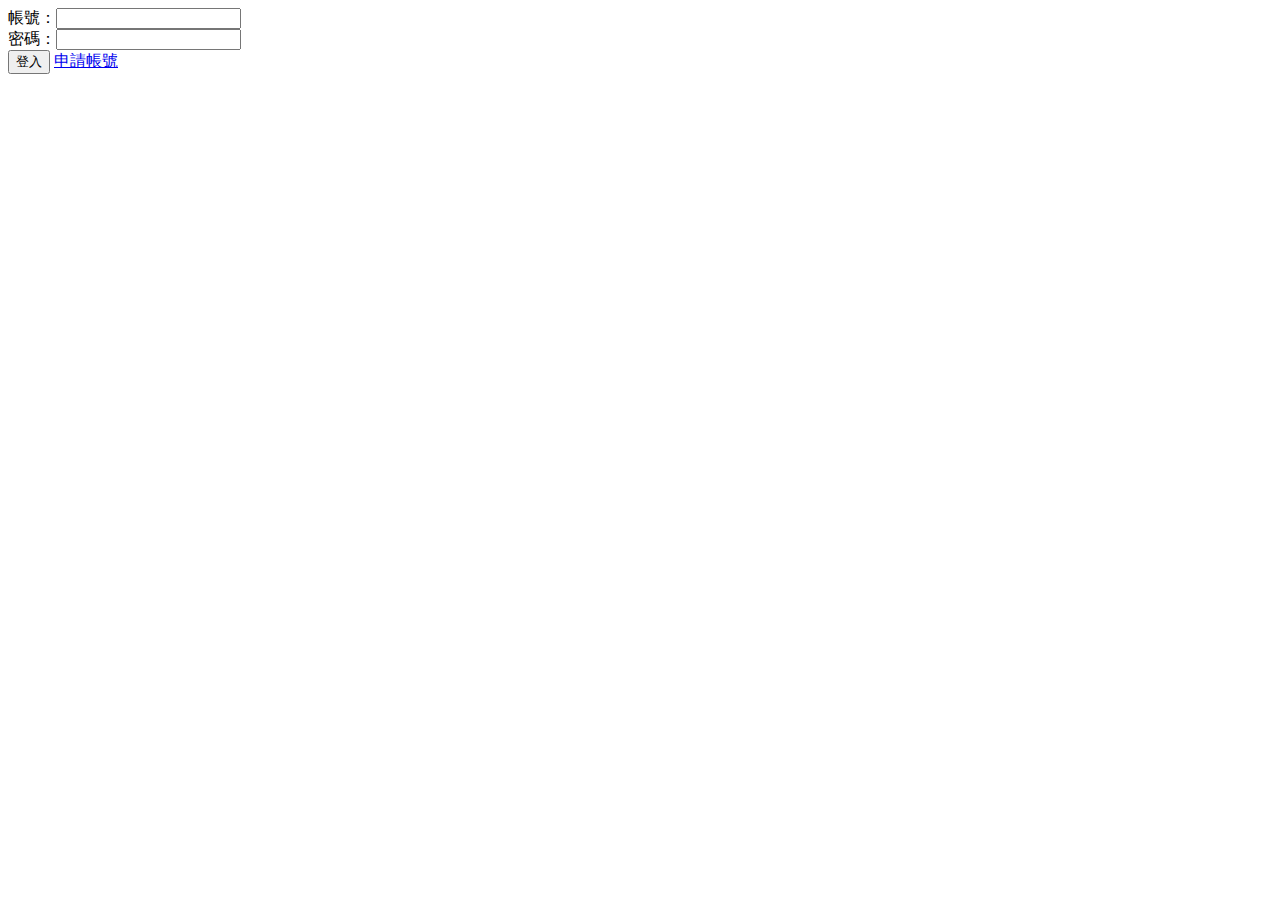
==== user_system/index.html @ 274b9448 "first commit" ====
<!DOCTYPE html>
<html>
<head>
	<meta charset="utf-8">
	<meta http-equiv="X-UA-Compatible" content="IE=edge">
	<title></title>
	<link rel="stylesheet" href="">
</head>
<body>
	<form name="form" method="post" action="connection.php">
	帳號：<input type="text" name="id" /> <br>
	密碼：<input type="password" name="pw" /> <br>
	<input type="submit" name="button" value="登入" />
	<a href="register.php">申請帳號</a>
</form>
</body>
</html>
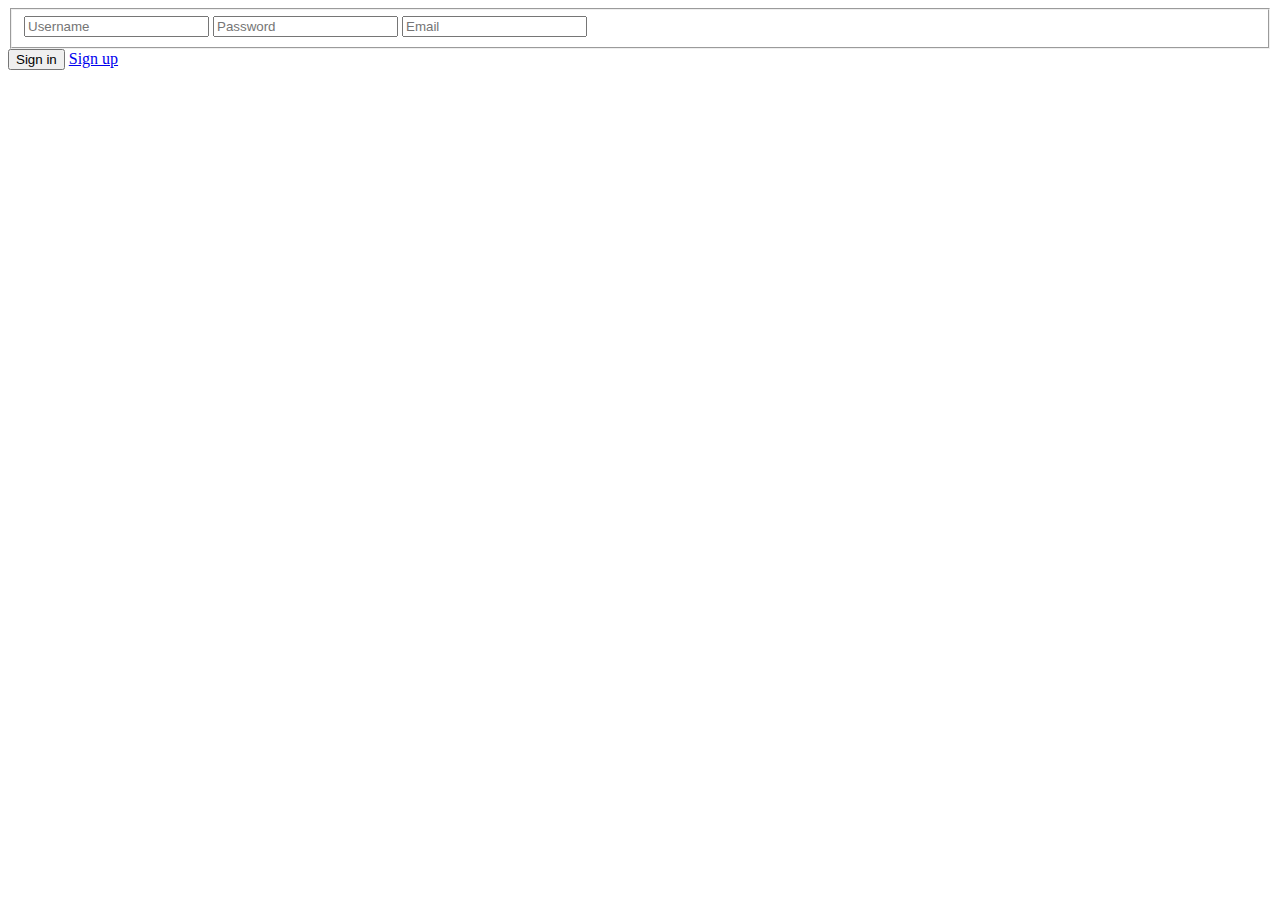
==== commit b99fa7c0: "fix" ====
--- a/user_system/index.html
+++ b/user_system/index.html
@@ -4,14 +4,18 @@
 	<meta charset="utf-8">
 	<meta http-equiv="X-UA-Compatible" content="IE=edge">
 	<title></title>
-	<link rel="stylesheet" href="">
+	<link rel="stylesheet" href="http://yui.yahooapis.com/pure/0.4.2/pure-min.css"></head>
 </head>
 <body>
-	<form name="form" method="post" action="connection.php">
-	帳號：<input type="text" name="id" /> <br>
-	密碼：<input type="password" name="pw" /> <br>
-	<input type="submit" name="button" value="登入" />
-	<a href="register.php">申請帳號</a>
+	<form class="pure-form" name="form" method="post" action="connection.php">
+	    <fieldset class="pure-group">
+	        <input type="text" class="pure-input-1-2" placeholder="Username">
+	        <input type="text" class="pure-input-1-2" placeholder="Password">
+	        <input type="email" class="pure-input-1-2" placeholder="Email">
+	    </fieldset>
+	    <button type="submit" name="button" class="pure-button pure-input-1-2 pure-button-primary">Sign in</button>
+	    <a href="register.php">Sign up</a>
+	</form>
 </form>
 </body>
 </html>